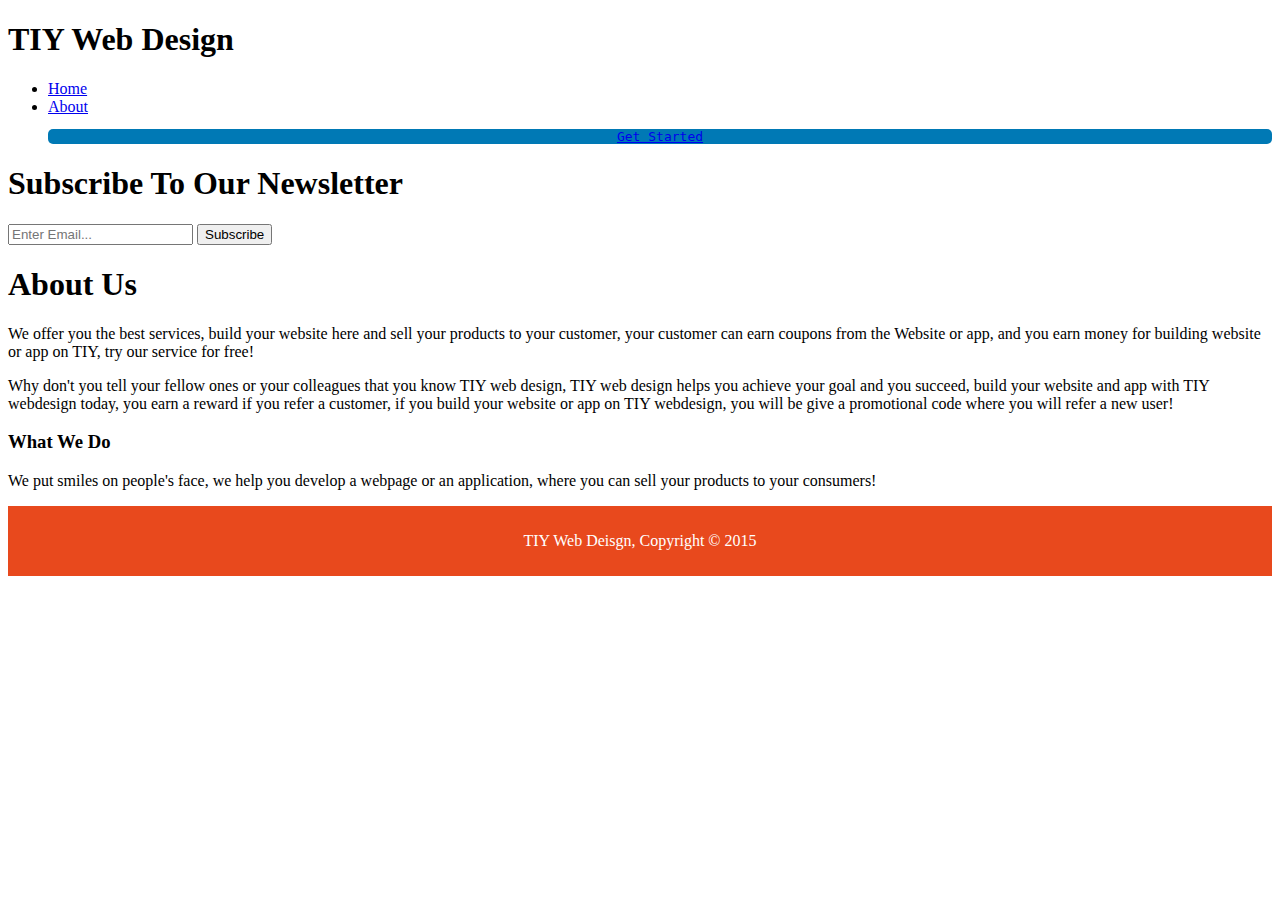
==== about.html @ d78231e3 "Add files via upload" ====
<!DOCTYPE html>
<html>
  <head>
    <meta charset="UTF-8"><meta http-equiv="X-UA-Compatible" content="IE=edge"><meta name="viewport" content="width=device-width, initial-scale=1.0,maximum-scale=1.0, minimum-scale=1.0">
    <meta name="description" content="Affordable and professional web design">
	  <meta name="keywords" content="web design, affordable web design, professional web design">
  	<meta name="author" content="Brad Traversy">
    <title>TIY Web Deisgn | About</title>
    <link rel="stylesheet" href="./css/style.css">
    <link rel="icon" href="img/logo_css.png">
  </head>
  <body>
    <header>
      <div class="container">
        <div id="branding">
          <h1><span class="highlight">TIY</span> Web Design</h1>
        </div>
        <nav>
          <ul>
            <li><a href="index.html">Home</a></li>
            <li class="current"><a href="about.html">About</a></li>
            <p style="margin-bottom:10px;text-align:center; background:#0079b5;font-family:monospace;border-radius:5px;"><a href="services.html">Get Started</a></p>
          </ul>
        </nav>
      </div>
    </header>

    <section id="newsletter">
      <div class="container">
        <h1>Subscribe To Our Newsletter</h1>
        <form>
          <input type="email" placeholder="Enter Email..." required>
          <button type="submit" class="button_1">Subscribe</button>
        </form>
      </div>
    </section>

    <section id="main">
      <div class="container">
        <article id="main-col">
          <h1 class="page-title">About Us</h1>
          <p>
            We offer you the best services, build your website here and sell your products to your customer, your customer can earn coupons from the Website or app, and you earn money for building website or app on TIY, try our service for free!
          </p>
          <p class="dark">
Why don't you tell your fellow ones or your colleagues that you know TIY web design, TIY web design helps you achieve your goal and you succeed, build your website and app with TIY webdesign today, you earn a reward if you refer a customer, if you build your website or app on TIY webdesign, you will be give a promotional code where you will refer a new user!
          </p>
        </article>

        <aside id="sidebar">
          <div class="dark">
            <h3>What We Do</h3>
            <p>We put smiles on people's face, we help you develop a webpage or an application, where you can sell your products to your consumers!</p>
          </div>
        </aside>
      </div>
    </section>

    <footer style="padding:10px;
  margin-top:10px;
  color:#ffffff;
  background-color:#e8491d;
  text-align: center;">
          
      <p>TIY Web Deisgn, Copyright &copy; 2015</p>
    </footer>
  </body>
</html>
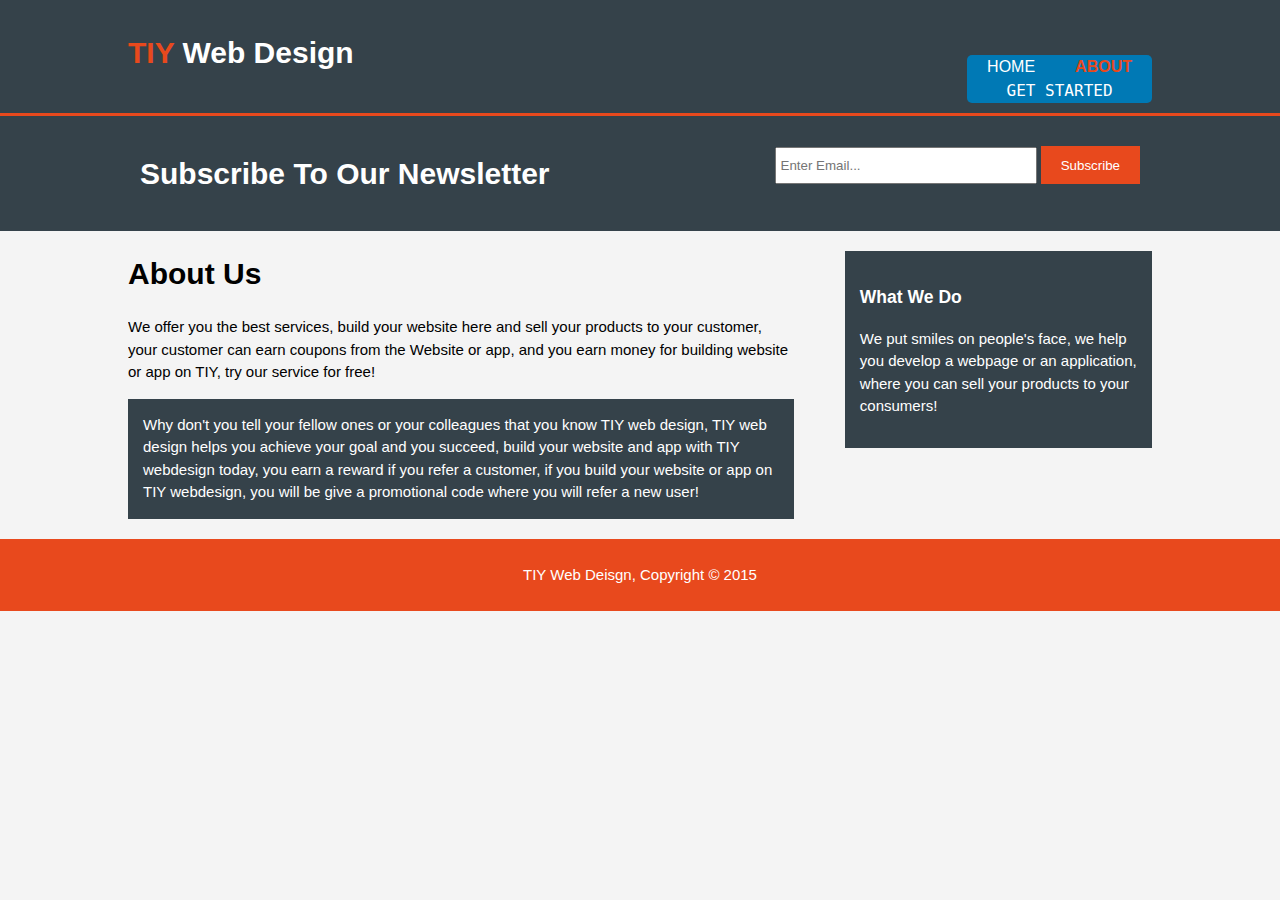
==== commit 5b5ec4b1: "Add files via upload" ====
--- a/about.html
+++ b/about.html
@@ -6,8 +6,8 @@
 	  <meta name="keywords" content="web design, affordable web design, professional web design">
   	<meta name="author" content="Brad Traversy">
     <title>TIY Web Deisgn | About</title>
-    <link rel="stylesheet" href="./css/style.css">
-    <link rel="icon" href="img/logo_css.png">
+    <link rel="stylesheet" href="style.css">
+    <link rel="icon" href="logo_css.png">
   </head>
   <body>
     <header>
--- a/style.css
+++ b/style.css
@@ -0,0 +1,210 @@
+body{
+  font: 15px/1.5 Arial, Helvetica,sans-serif;
+  padding:0;
+  margin:0;
+  background-color:#f4f4f4;
+}
+
+/* Global */
+.container{
+  width:80%;
+  margin:auto;
+  overflow:hidden;
+}
+
+ul{
+  margin:0;
+  padding:0;
+}
+
+.button_1{
+  height:38px;
+  background:#e8491d;
+  border:0;
+  padding-left: 20px;
+  padding-right:20px;
+  color:#ffffff;
+}
+
+.dark{
+  padding:15px;
+  background:#35424a;
+  color:#ffffff;
+  margin-top:10px;
+  margin-bottom:10px;
+}
+
+/* Header **/
+header{
+  background:#35424a;
+  color:#ffffff;
+  padding-top:30px;
+  min-height:70px;
+  border-bottom:#e8491d 3px solid;
+}
+
+header a{
+  color:#ffffff;
+  text-decoration:none;
+  text-transform: uppercase;
+  font-size:16px;
+}
+
+header li{
+  float:left;
+  display:inline;
+  padding: 0 20px 0 20px;
+}
+
+header #branding{
+  float:left;
+}
+
+header #branding h1{
+  margin:0;
+}
+
+header nav{
+  float:right;
+  margin-top:10px;
+}
+
+header .highlight, header .current a{
+  color:#e8491d;
+  font-weight:bold;
+}
+
+header a:hover{
+  color:#cccccc;
+  font-weight:bold;
+}
+
+/* Showcase */
+#showcase{
+  min-height:400px;
+  background:url('showcase.jpg') no-repeat;
+  background-position: center;
+  background-size: cover;
+  text-align:center;
+  color:#ffffff;
+}
+
+#showcase h1{
+  margin-top:100px;
+  font-size:55px;
+  margin-bottom:10px;
+}
+
+#showcase p{
+  font-size:20px;
+}
+
+/* Newsletter */
+#newsletter{
+  padding:15px;
+  color:#ffffff;
+  background:#35424a
+}
+
+#newsletter h1{
+  float:left;
+}
+
+#newsletter form {
+  float:right;
+  margin-top:15px;
+}
+
+#newsletter input[type="email"]{
+  padding:4px;
+  height:25px;
+  width:250px;
+}
+
+/* Boxes */
+#boxes{
+  margin-top:20px;
+}
+
+#boxes .box{
+  float:left;
+  text-align: center;
+  width:30%;
+  padding:10px;
+}
+
+#boxes .box img{
+  width:90px;
+}
+
+/* Sidebar */
+aside#sidebar{
+  float:right;
+  width:30%;
+  margin-top:10px;
+}
+
+aside#sidebar .quote input, aside#sidebar .quote textarea{
+  width:90%;
+  padding:5px;
+}
+
+/* Main-col */
+article#main-col{
+  float:left;
+  width:65%;
+}
+
+/* Services */
+ul#services li{
+  list-style: none;
+  padding:20px;
+  border: #cccccc solid 1px;
+  margin-bottom:5px;
+  background:#e6e6e6;
+}
+
+#footer{
+  position:fixed;
+  bottom:0%;
+  height:14%;
+  width:100%;
+  left:0%;
+  color:#ffffff;
+  background-color:#e8491d;
+  text-align: center;
+}
+
+/* Media Queries */
+@media(max-width: 768px){
+  header #branding,
+  header nav,
+  header nav li,
+  #newsletter h1,
+  #newsletter form,
+  #boxes .box,
+  article#main-col,
+  aside#sidebar{
+    float:none;
+    text-align:center;
+    width:100%;
+  }
+
+  header{
+    padding-bottom:20px;
+  }
+
+  #showcase h1{
+    margin-top:40px;
+  }
+
+  #newsletter button, .quote button{
+    display:block;
+    width:100%;
+  }
+
+  #newsletter form input[type="email"], .quote input, .quote textarea{
+    width:100%;
+    margin-bottom:5px;
+  }
+}
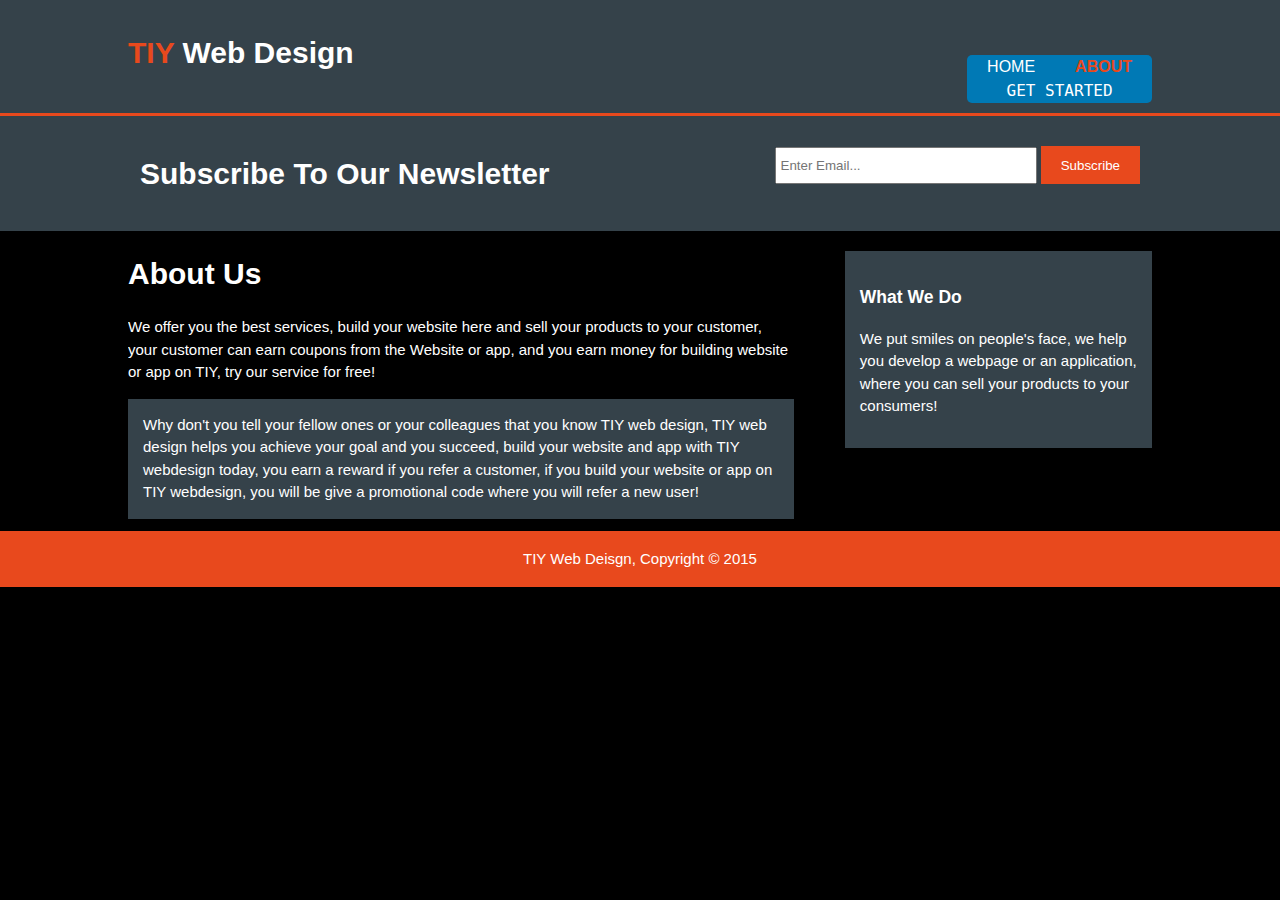
==== commit 8e4bd02f: "Add files via upload" ====
--- a/about.html
+++ b/about.html
@@ -37,7 +37,7 @@
 
     <section id="main">
       <div class="container">
-        <article id="main-col">
+        <article id="main-col"style="color:white;">
           <h1 class="page-title">About Us</h1>
           <p>
             We offer you the best services, build your website here and sell your products to your customer, your customer can earn coupons from the Website or app, and you earn money for building website or app on TIY, try our service for free!
@@ -56,8 +56,8 @@
       </div>
     </section>
 
-    <footer style="padding:10px;
-  margin-top:10px;
+    <footer style="padding:2px;
+  margin-top:2px;
   color:#ffffff;
   background-color:#e8491d;
   text-align: center;">
--- a/style.css
+++ b/style.css
@@ -2,7 +2,7 @@
   font: 15px/1.5 Arial, Helvetica,sans-serif;
   padding:0;
   margin:0;
-  background-color:#f4f4f4;
+  background-color:#000000;
 }
 
 /* Global */
@@ -167,7 +167,7 @@
 #footer{
   position:fixed;
   bottom:0%;
-  height:14%;
+  height:22%;
   width:100%;
   left:0%;
   color:#ffffff;
